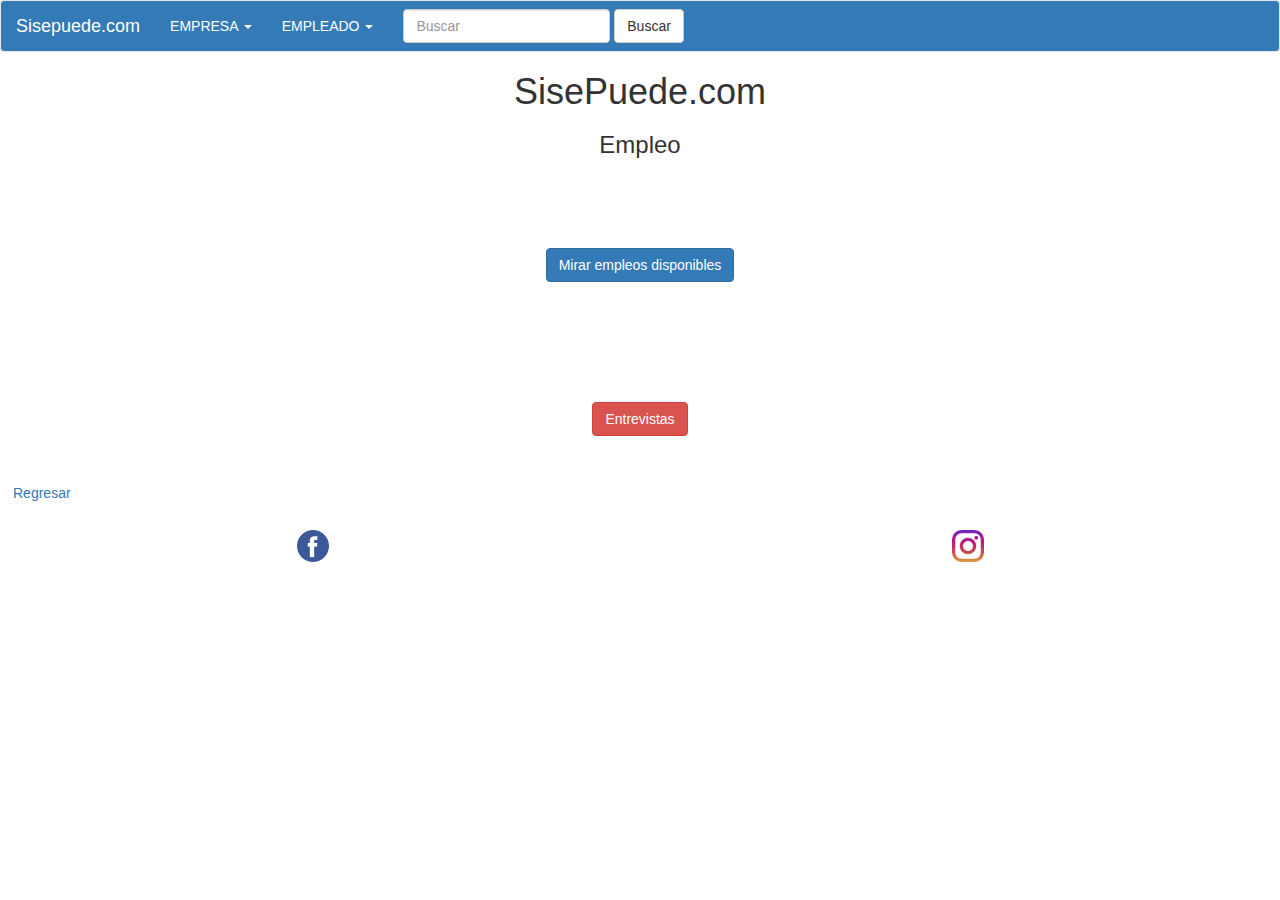
==== aplicacion/vistas/empleado.html @ 1aac302e "inicio del proyecto" ====
<!DOCTYPE html>
<html lang="es">
  <head>
    <meta charset="utf-8">
    <meta http-equiv="X-UA-Compatible" content="IE=edge">
    <meta name="viewport" content="width=device-width, initial-scale=1">
    <!-- The above 3 meta tags *must* come first in the head; any other head content must come *after* these tags -->
    <title>Sisepuede.com</title>

    <!-- Bootstrap -->
    <link href="../css/bootstrap.css" rel="stylesheet">
    <link href="../css/main.css" rel="stylesheet">

   
  </head>
  <body>
    <!--Inicia menu -->
    <nav class="navbar navbar-default fondo-azul texto-blanco">
        <div class="container-fluid texto-blanco">
            <!-- Brand and toggle get grouped for better mobile display -->
            <div class="navbar-header texto-blanco">
            <button type="button" class="navbar-toggle collapsed" data-toggle="collapse" data-target="#bs-example-navbar-collapse-1" aria-expanded="false">
                <span class="sr-only">Toggle navigation</span>
                <span class="icon-bar"></span>
                <span class="icon-bar"></span>
                <span class="icon-bar"></span>
            </button>
            <a class="navbar-brand" href="../index.html">Sisepuede.com</a>
            </div>

            <!-- Collect the nav links, forms, and other content for toggling -->
            <div class="collapse navbar-collapse" id="bs-example-navbar-collapse-1">
            <ul class="nav navbar-nav">
            
                <li class="dropdown">
                <a href="#" class="dropdown-toggle" data-toggle="dropdown" role="button" aria-haspopup="true" aria-expanded="false">EMPRESA <span class="caret"></span></a>
                <ul class="dropdown-menu">
                    <li><a href="vistas/resgistrar_empresa.html">REGISRARSE</a></li>
                    <li><a href="vistas/iniciar_empresa.html">INGRESAR</a></li>
                                  
                </ul>
                </li>
                
                <li class="dropdown">
                <a href="#" class="dropdown-toggle" data-toggle="dropdown" role="button" aria-haspopup="true" aria-expanded="false">EMPLEADO <span class="caret"></span></a>
                <ul class="dropdown-menu">
                    <li><a href="#">REGISTRARSE</a></li>
                    <li><a href="#">INGRESAR</a></li>
                                    
                </ul>
                </li>
                
            </ul>
            <form class="navbar-form navbar-left">
                <div class="form-group">
                <input type="text" class="form-control" placeholder="Buscar">
                </div>
                <button type="submit" class="btn btn-default">Buscar</button>
            </form>            
            </div><!-- /.navbar-collapse -->
        </div><!-- /.container-fluid -->
        </nav>
      
      <h1> SisePuede.com </h1>
      <center>
      <h3 class="tex-center">Empleo</h3>
      </center>
        
             <br> <br><br> <br>
          <center>
                    <a href="empleos_disponibles.html"><button type="button" class="btn btn-primary">Mirar empleos disponibles</button></a>
              
          </center>
          
          <br> <br><br> <br><br> <br>  
          <center>
                    <a href="encontrar_personal.html"><button type="button" class="btn btn-danger">Entrevistas</button></a>
              
          </center>
          
          <br> <br>
   
       <a href="iniciar_empresa.html"><button type="button" class="btn btn-link">Regresar</button></a>
       
       <footer>
        <div class="row">
            <div class="col-xs-6">
                <img class="center-block" src="../img/iconos/facebook.png">
            </div>
            <div class="col-xs-6">
                <img class="center-block" src="../img/iconos/instagram.png">
            </div>
           
            </div>
        </div>
    </footer>

    <!-- jQuery (necessary for Bootstrap's JavaScript plugins) -->
    <script src="../js/jquery.js"></script>
    <!-- Include all compiled plugins (below), or include individual files as needed -->
    <script src="../js/bootstrap.js"></script>
    <script src="../js/main.js"></script>
  </body>
</html>
---- aplicacion/css/main.css ----
.jumbotron{
    background-image: url("../img/banner-principal.jpg");
    background-repeat: no-repeat;
    background-size: cover;    
}
.texto-blanco {
    color:white;
}
.espacio40{
    height: 40px;
}
.fondo-azul {
    background-color: #337ab7!important;
}
.navbar-default .navbar-nav > li > a {
    color:white;
}
footer{
    background-color: white;
    padding-top: 10px;
    padding-bottom: 10px;
    margin-top: 10px;
    margin-bottom: 10px;
}
.ancho-full{
    width: 100%;          
}
.carousel-inner{
    height: 200px;
}
.navbar-brand{
    color:white!important;
}
.icon-bar {
    background-color: white!important;
}


h1 { 

    text-align: center;
    
}

.sumit { 
    
 align-self: center;

}

.has-success .form-control {
    
    border-color: black;
}
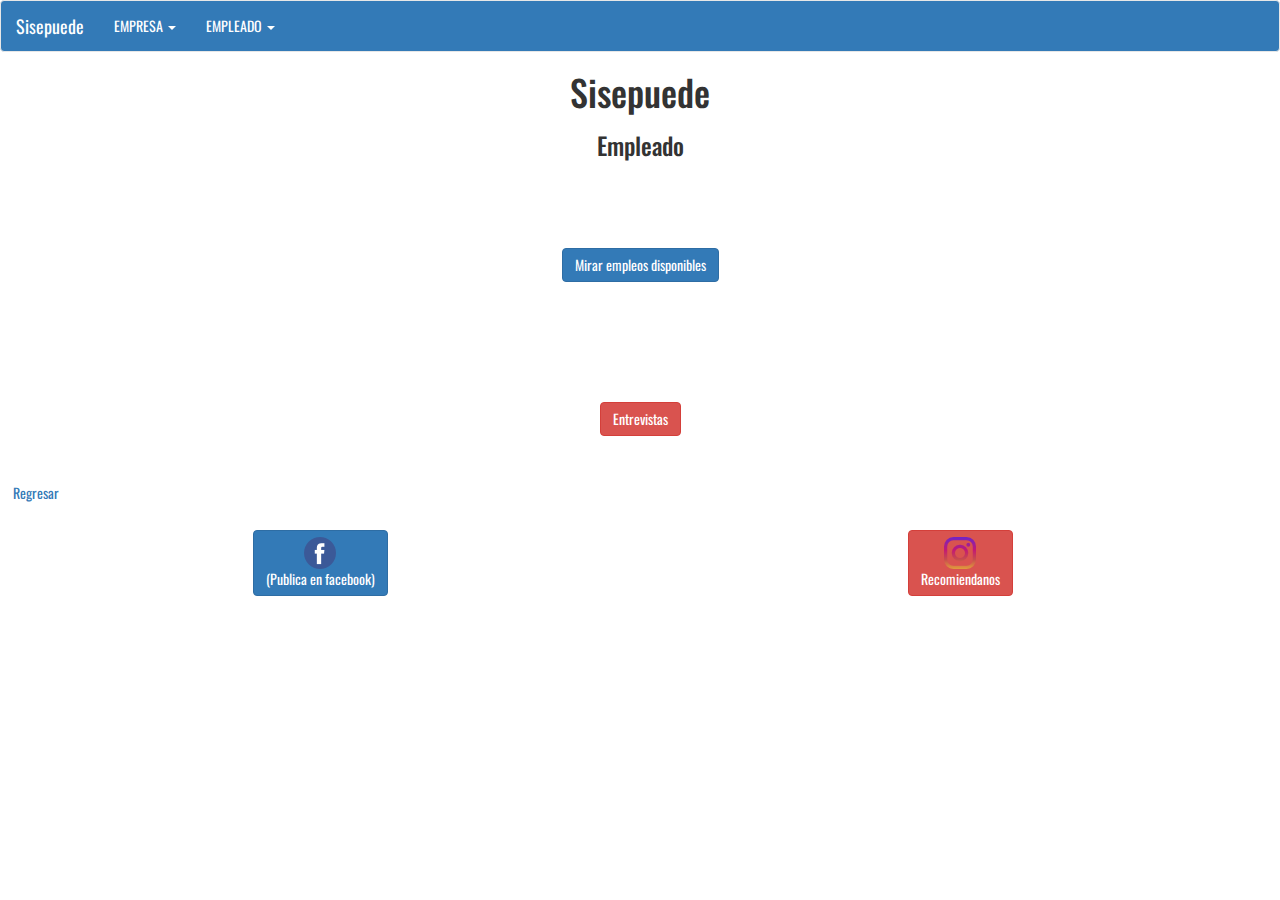
==== commit 2d439729: "50%" ====
--- a/aplicacion/vistas/empleado.html
+++ b/aplicacion/vistas/empleado.html
@@ -5,12 +5,12 @@
     <meta http-equiv="X-UA-Compatible" content="IE=edge">
     <meta name="viewport" content="width=device-width, initial-scale=1">
     <!-- The above 3 meta tags *must* come first in the head; any other head content must come *after* these tags -->
-    <title>Sisepuede.com</title>
+    <title>Sisepuede</title>
 
     <!-- Bootstrap -->
     <link href="../css/bootstrap.css" rel="stylesheet">
     <link href="../css/main.css" rel="stylesheet">
-
+    <link href='http://fonts.googleapis.com/css?family=Oswald' rel="stylesheet" type="text/css">   
    
   </head>
   <body>
@@ -25,7 +25,7 @@
                 <span class="icon-bar"></span>
                 <span class="icon-bar"></span>
             </button>
-            <a class="navbar-brand" href="../index.html">Sisepuede.com</a>
+            <a class="navbar-brand" href="../index.html">Sisepuede</a>
             </div>
 
             <!-- Collect the nav links, forms, and other content for toggling -->
@@ -51,19 +51,14 @@
                 </li>
                 
             </ul>
-            <form class="navbar-form navbar-left">
-                <div class="form-group">
-                <input type="text" class="form-control" placeholder="Buscar">
-                </div>
-                <button type="submit" class="btn btn-default">Buscar</button>
-            </form>            
+            
             </div><!-- /.navbar-collapse -->
         </div><!-- /.container-fluid -->
         </nav>
       
-      <h1> SisePuede.com </h1>
+      <h1> Sisepuede </h1>
       <center>
-      <h3 class="tex-center">Empleo</h3>
+      <h3 class="tex-center">Empleado</h3>
       </center>
         
              <br> <br><br> <br>
@@ -74,7 +69,7 @@
           
           <br> <br><br> <br><br> <br>  
           <center>
-                    <a href="encontrar_personal.html"><button type="button" class="btn btn-danger">Entrevistas</button></a>
+                    <a href="#"><button type="button" class="btn btn-danger">Entrevistas</button></a>
               
           </center>
           
@@ -83,23 +78,29 @@
        <a href="iniciar_empresa.html"><button type="button" class="btn btn-link">Regresar</button></a>
        
        <footer>
-        <div class="row">
-            <div class="col-xs-6">
-                <img class="center-block" src="../img/iconos/facebook.png">
-            </div>
-            <div class="col-xs-6">
-                <img class="center-block" src="../img/iconos/instagram.png">
-            </div>
-           
-            </div>
+        <center>
+        <div class="col-xs-6">
+        <button class="btn btn-primary full-w" onclick="window.plugins.socialsharing.shareViaFacebook('Message via Facebook', null /* img */, null /* url */, function() {console.log('share ok')}, function(errormsg){alert(errormsg)})"><img src="../img/iconos/facebook.png"><br> (Publica en facebook)</button>
+            
+        </div>    
+        <div class="col-xs-6">
+        <button class="btn btn-danger full-w" onclick="window.plugins.socialsharing.share('Te recomiendo Sisepuede la app para buscar trabajo ', 'Descargala', 'http://bitscloud.com/wp-content/uploads/2016/09/buscar-trabajo1.jpg', '')"><img src="../img/iconos/instagram.png"> <br> Recomiendanos</button>
         </div>
+        </center>
     </footer>
 
     <!-- jQuery (necessary for Bootstrap's JavaScript plugins) -->
     <script src="../js/jquery.js"></script>
     <!-- Include all compiled plugins (below), or include individual files as needed -->
     <script src="../js/bootstrap.js"></script>
-    <script src="../js/main.js"></script>
+    
+    <script src="../js/respond.min.js"></script>
+
+	<script src="./js/jquery.smartscroll.js"></script>
+
+	<script src="../js/script.js"></script>
+	<script type="text/javascript" src="../js/cordova.js"></script>
+    
   </body>
 </html>
       --- a/aplicacion/css/main.css
+++ b/aplicacion/css/main.css
@@ -51,4 +51,10 @@
 .has-success .form-control {
     
     border-color: black;
-}+}
+
+body{
+    
+    font-family:Oswald;
+} 
+
